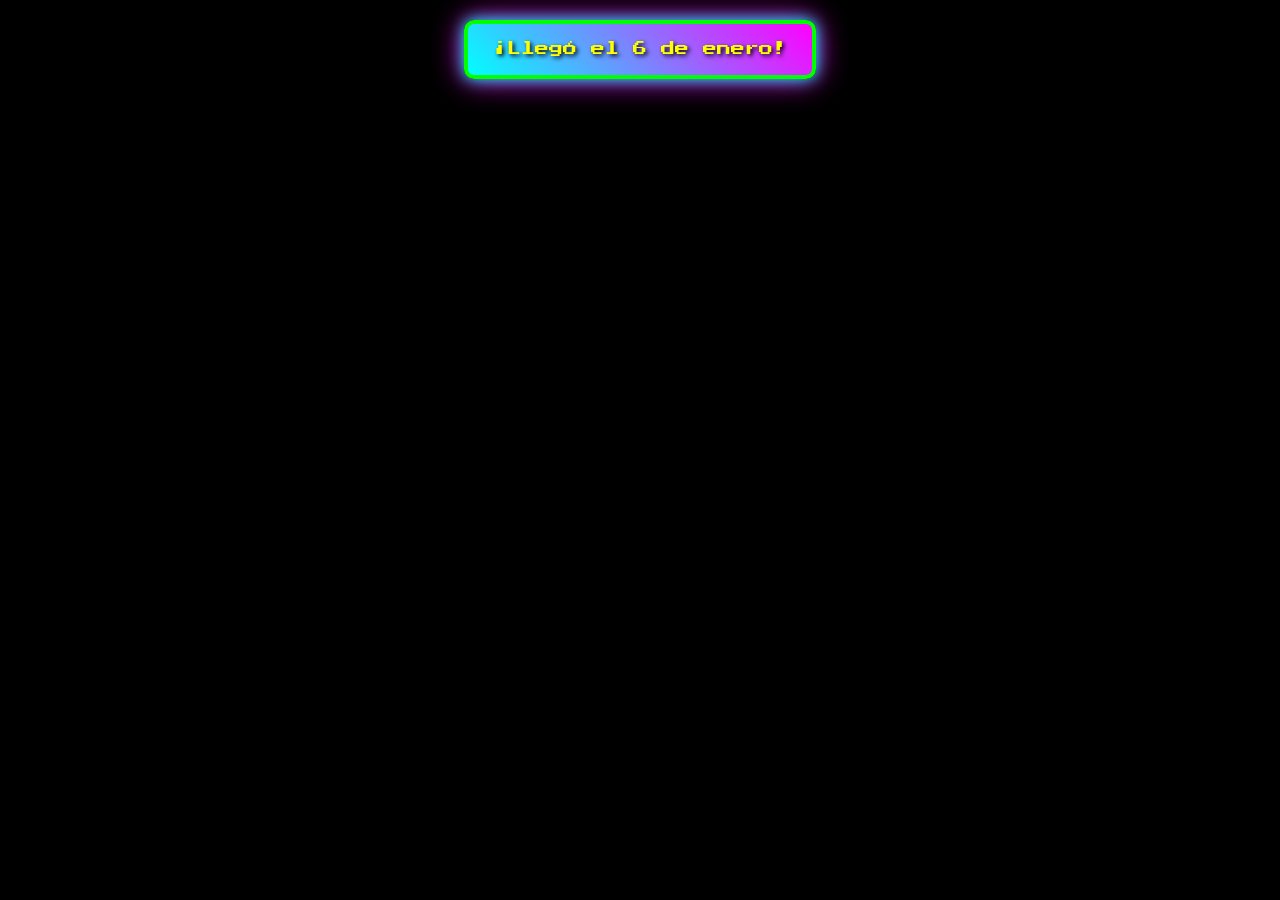
==== vuelve.html @ a2f9f12f "Add files via upload samp" ====
<script type="text/javascript">
        var gk_isXlsx = false;
        var gk_xlsxFileLookup = {};
        var gk_fileData = {};
        function filledCell(cell) {
          return cell !== '' && cell != null;
        }
        function loadFileData(filename) {
        if (gk_isXlsx && gk_xlsxFileLookup[filename]) {
            try {
                var workbook = XLSX.read(gk_fileData[filename], { type: 'base64' });
                var firstSheetName = workbook.SheetNames[0];
                var worksheet = workbook.Sheets[firstSheetName];

                // Convert sheet to JSON to filter blank rows
                var jsonData = XLSX.utils.sheet_to_json(worksheet, { header: 1, blankrows: false, defval: '' });
                // Filter out blank rows (rows where all cells are empty, null, or undefined)
                var filteredData = jsonData.filter(row => row.some(filledCell));

                // Heuristic to find the header row by ignoring rows with fewer filled cells than the next row
                var headerRowIndex = filteredData.findIndex((row, index) =>
                  row.filter(filledCell).length >= filteredData[index + 1]?.filter(filledCell).length
                );
                // Fallback
                if (headerRowIndex === -1 || headerRowIndex > 25) {
                  headerRowIndex = 0;
                }

                // Convert filtered JSON back to CSV
                var csv = XLSX.utils.aoa_to_sheet(filteredData.slice(headerRowIndex)); // Create a new sheet from filtered array of arrays
                csv = XLSX.utils.sheet_to_csv(csv, { header: 1 });
                return csv;
            } catch (e) {
                console.error(e);
                return "";
            }
        }
        return gk_fileData[filename] || "";
        }
        </script><!DOCTYPE html>
<html lang="es">
<head>
    <meta charset="UTF-8">
    <meta name="viewport" content="width=device-width, initial-scale=1.0">
    <title>prime</title>
    <link href="https://fonts.googleapis.com/css2?family=Press+Start+2P&display=swap" rel="stylesheet">
    <style>
        body {
            margin: 0;
            height: 100vh;
            overflow: hidden;
            background-color: #000; /* Fondo negro para vibe retro */
            cursor: pointer;
            font-family: 'Press Start 2P', cursive;
        }
        .bounce-image {
            position: absolute;
            width: 150px;
            height: 150px;
            pointer-events: none;
            border-radius: 50%;
        }
        #countdown {
            position: fixed;
            top: 20px;
            left: 50%;
            transform: translateX(-50%);
            background: linear-gradient(45deg, #00FFFF, #FF00FF); /* Gradiente neón */
            color: #FFFF00; /* Texto amarillo neón */
            padding: 15px 25px;
            border: 4px solid #00FF00; /* Borde verde neón */
            border-radius: 10px;
            font-size: 14px;
            text-align: center;
            z-index: 10;
            box-shadow: 0 0 15px #00FFFF, 0 0 30px #FF00FF; /* Sombra brillante */
            text-shadow: 2px 2px 4px #000; /* Sombra de texto */
            animation: blink 1.5s infinite; /* Efecto de parpadeo */
            line-height: 1.5;
        }
        @keyframes blink {
            0% { opacity: 1; }
            50% { opacity: 0.7; }
            100% { opacity: 1; }
        }
    </style>
</head>
<body>
    <div id="countdown">El prime volvera exactamente en: 0 días, 0 horas, 0 minutos, 0 segundos</div>
    <script>
        // Array de URLs de imágenes
        const images = [
            'https://i.imgur.com/z6dLLSG.png',
            'https://i.imgur.com/z6dLLSG.png'
        ];

        // Array para almacenar imágenes y sus velocidades
        const bouncingImages = [];

        // Función para obtener una imagen aleatoria
        function getRandomImage() {
            return images[Math.floor(Math.random() * images.length)];
        }

        // Función para obtener una posición aleatoria
        function getRandomPosition() {
            const maxX = window.innerWidth - 50;
            const maxY = window.innerHeight - 50;
            const x = Math.random() * maxX;
            const y = Math.random() * maxY;
            return { x, y };
        }

        // Función para obtener una velocidad aleatoria
        function getRandomVelocity() {
            const speed = 5;
            const angle = Math.random() * 2 * Math.PI;
            return {
                vx: Math.cos(angle) * speed,
                vy: Math.sin(angle) * speed
            };
        }

        // Evento de clic para crear una nueva imagen
        document.addEventListener('click', (event) => {
            const img = document.createElement('img');
            img.src = getRandomImage();
            img.className = 'bounce-image';
            const pos = getRandomPosition();
            img.style.left = `${pos.x}px`;
            img.style.top = `${pos.y}px`;
            document.body.appendChild(img);

            bouncingImages.push({
                element: img,
                x: pos.x,
                y: pos.y,
                vx: getRandomVelocity().vx,
                vy: getRandomVelocity().vy
            });
        });

        // Función para actualizar las posiciones y manejar rebotes
        function update() {
            bouncingImages.forEach((imgObj) => {
                imgObj.x += imgObj.vx;
                imgObj.y += imgObj.vy;

                if (imgObj.x <= 0 || imgObj.x >= window.innerWidth - 50) {
                    imgObj.vx = -imgObj.vx;
                    imgObj.x = Math.max(0, Math.min(imgObj.x, window.innerWidth - 50));
                }
                if (imgObj.y <= 0 || imgObj.y >= window.innerHeight - 50) {
                    imgObj.vy = -imgObj.vy;
                    imgObj.y = Math.max(0, Math.min(imgObj.y, window.innerHeight - 50));
                }

                imgObj.element.style.left = `${imgObj.x}px`;
                imgObj.element.style.top = `${imgObj.y}px`;
            });

            requestAnimationFrame(update);
        }

        // Iniciar la animación
        requestAnimationFrame(update);

        // Contador para el 6 de enero de 2026
        function updateCountdown() {
            const targetDate = new Date('January 6, 2026 00:00:00').getTime();
            const now = new Date().getTime();
            const timeLeft = targetDate - now;

            if (timeLeft <= 0) {
                document.getElementById('countdown').textContent = '¡Llegó el 6 de enero!';
                return;
            }

            const days = Math.floor(timeLeft / (1000 * 60 * 60 * 24));
            const hours = Math.floor((timeLeft % (1000 * 60 * 60 * 24)) / (1000 * 60 * 60));
            const minutes = Math.floor((timeLeft % (1000 * 60 * 60)) / (1000 * 60));
            const seconds = Math.floor((timeLeft % (1000 * 60)) / 1000);

            document.getElementById('countdown').textContent = 
                `El prime volvera exactamente en: ${days}d ${hours}h ${minutes}m ${seconds}s`;
        }

        // Actualizar el contador cada segundo
        setInterval(updateCountdown, 1000);
        updateCountdown(); // Llamada inicial
    </script>
</body>
</html>
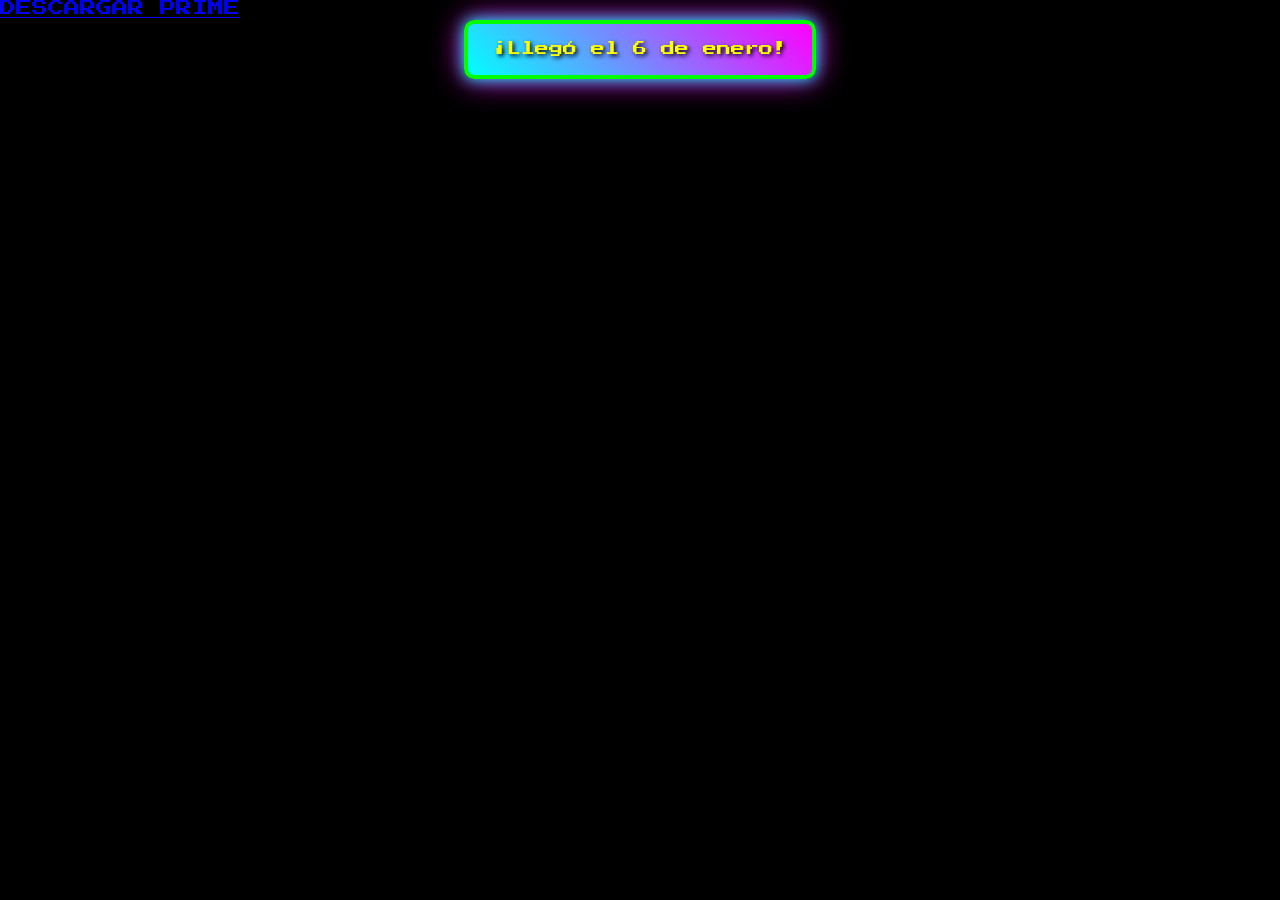
==== commit 796c2559: "XD" ====
--- a/vuelve.html
+++ b/vuelve.html
@@ -82,11 +82,43 @@
             0% { opacity: 1; }
             50% { opacity: 0.7; }
             100% { opacity: 1; }
+            .btn-descarga {
+            position: fixed;
+            bottom: 30px; /* Lo ubica en la parte inferior de la pantalla */
+            left: 50%;
+            transform: translateX(-50%);
+            display: flex;
+            align-items: center;
+            justify-content: center;
+            width: 250px;
+            height: 60px;
+            /* 👇 REEMPLAZA ESTA URL POR LA IMAGEN QUE QUIERAS DE FONDO 👇 */
+            background-image: url('https://tuservidor.com/tu-imagen-retro.png'); 
+            background-size: cover;
+            background-position: center;
+            color: #FFFF00; /* Amarillo para mantener la consistencia */
+            text-decoration: none; /* Quita la línea de abajo del link */
+            border: 4px solid #00FF00; /* Borde verde neón */
+            border-radius: 10px;
+            font-size: 12px;
+            z-index: 20; /* Lo mantiene por encima de las caras rebotando */
+            text-shadow: 2px 2px 4px #000;
+            box-shadow: 0 0 10px #00FFFF;
+            transition: all 0.3s ease;
+        }
+
+        .btn-descarga:hover {
+            box-shadow: 0 0 20px #00FFFF, 0 0 40px #FF00FF; /* Brillo extra al pasar el mouse */
+            transform: translateX(-50%) scale(1.05); /* Pequeño zoom */
+        }
         }
     </style>
 </head>
 <body>
     <div id="countdown">El prime volvera exactamente en: 0 días, 0 horas, 0 minutos, 0 segundos</div>
+    <a href="https://www.mediafire.com/file/rnok1rle2kuwqdv/prime.rar/file" target="_blank" class="btn-descarga">
+        DESCARGAR PRIME
+    </a>
     <script>
         // Array de URLs de imágenes
         const images = [
